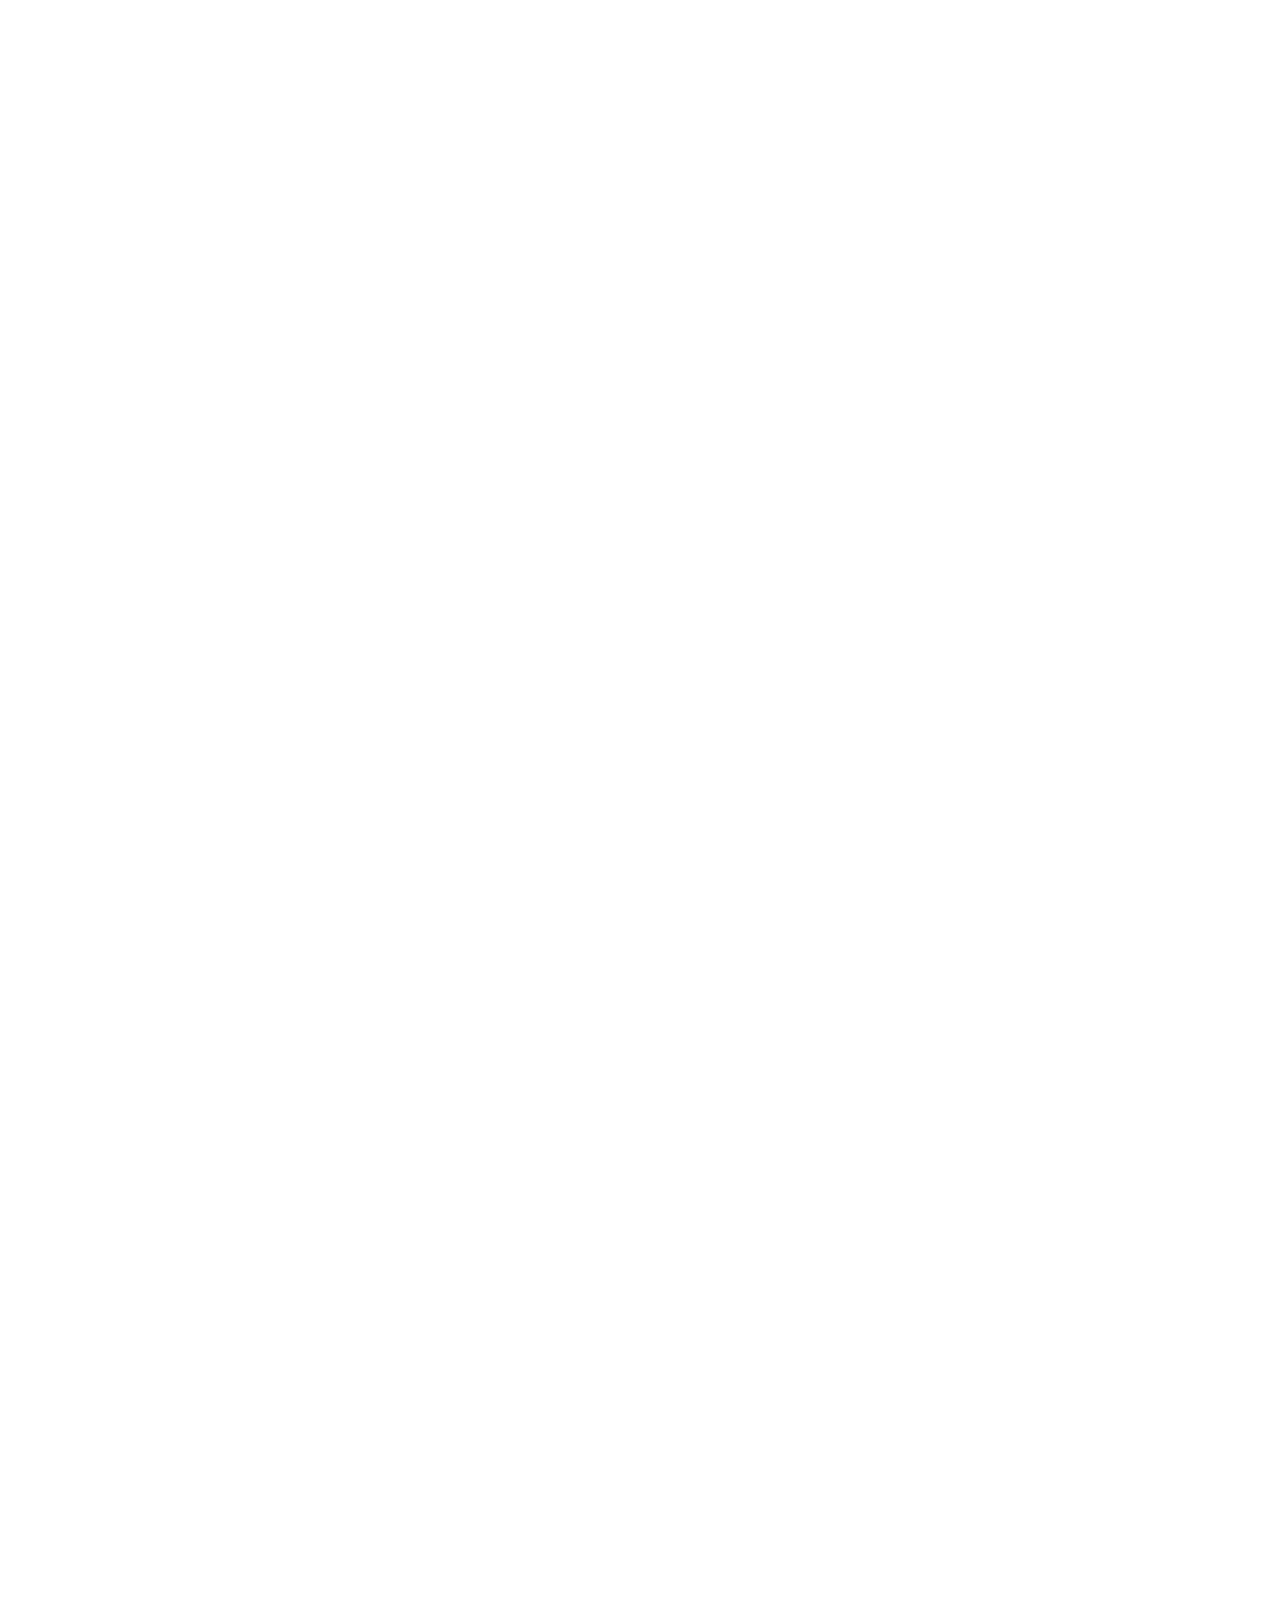
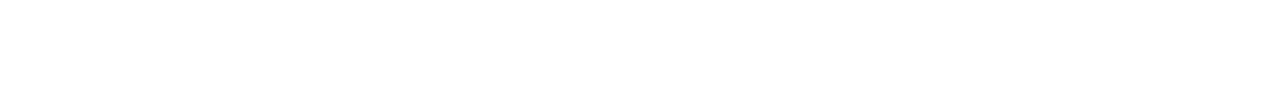
==== index.html @ 86768148 "[Start]1-4" ====
<!DOCTYPE html>
<html>
<head>
  <meta charset="UTF-8">
  <!-- CSSファイルの読み込み -->
  <link rel="stylesheet" href="style.css">
  <title>CARAVAN</title>
</head>
<body>
  <!-- header用のdiv -->
  <!-- main-visual用のdiv -->
  <div class="main-visual">
  	<div class="main-visual-content"></div>
  </div>
  <!-- main用のdiv -->
  <div class="main clearfix">
  	<div class="blog"></div>
  	<div class="sidebar"></div>
  </div>
  <!-- footer用のdiv -->
</body>
</html>
---- style.css ----
* {
  margin: 0;
  padding: 0;
  box-sizing: border-box;
}
/* clearfixを追加 */
.clearfix::after {
  content: "";
  display: block;
  clear: both;
}

.main-visual {
  width: 100%; /* 横幅 */
  height: 300px; /* 高さ */
}
.main-visual-content{
  width: 350px; /* 横幅を指定 */
  height: 300px; /* 親の高さに揃える */
}

.main {
  width: 840px; /* 横幅 */
  /* 中央寄せ（余白がないとできない） */
  margin: 0 auto;
}
.blog {
  width: 600px;
  height: 1400px;
  float: left; /* 要素を左揃えで並べる */
}
.sidebar {
  width: 240px;
  height: 1400px;
  float: left; /* 要素を左揃えで並べる */
}

.clearfix::after {
  content: "";
  display: block;
  clear: both;
}
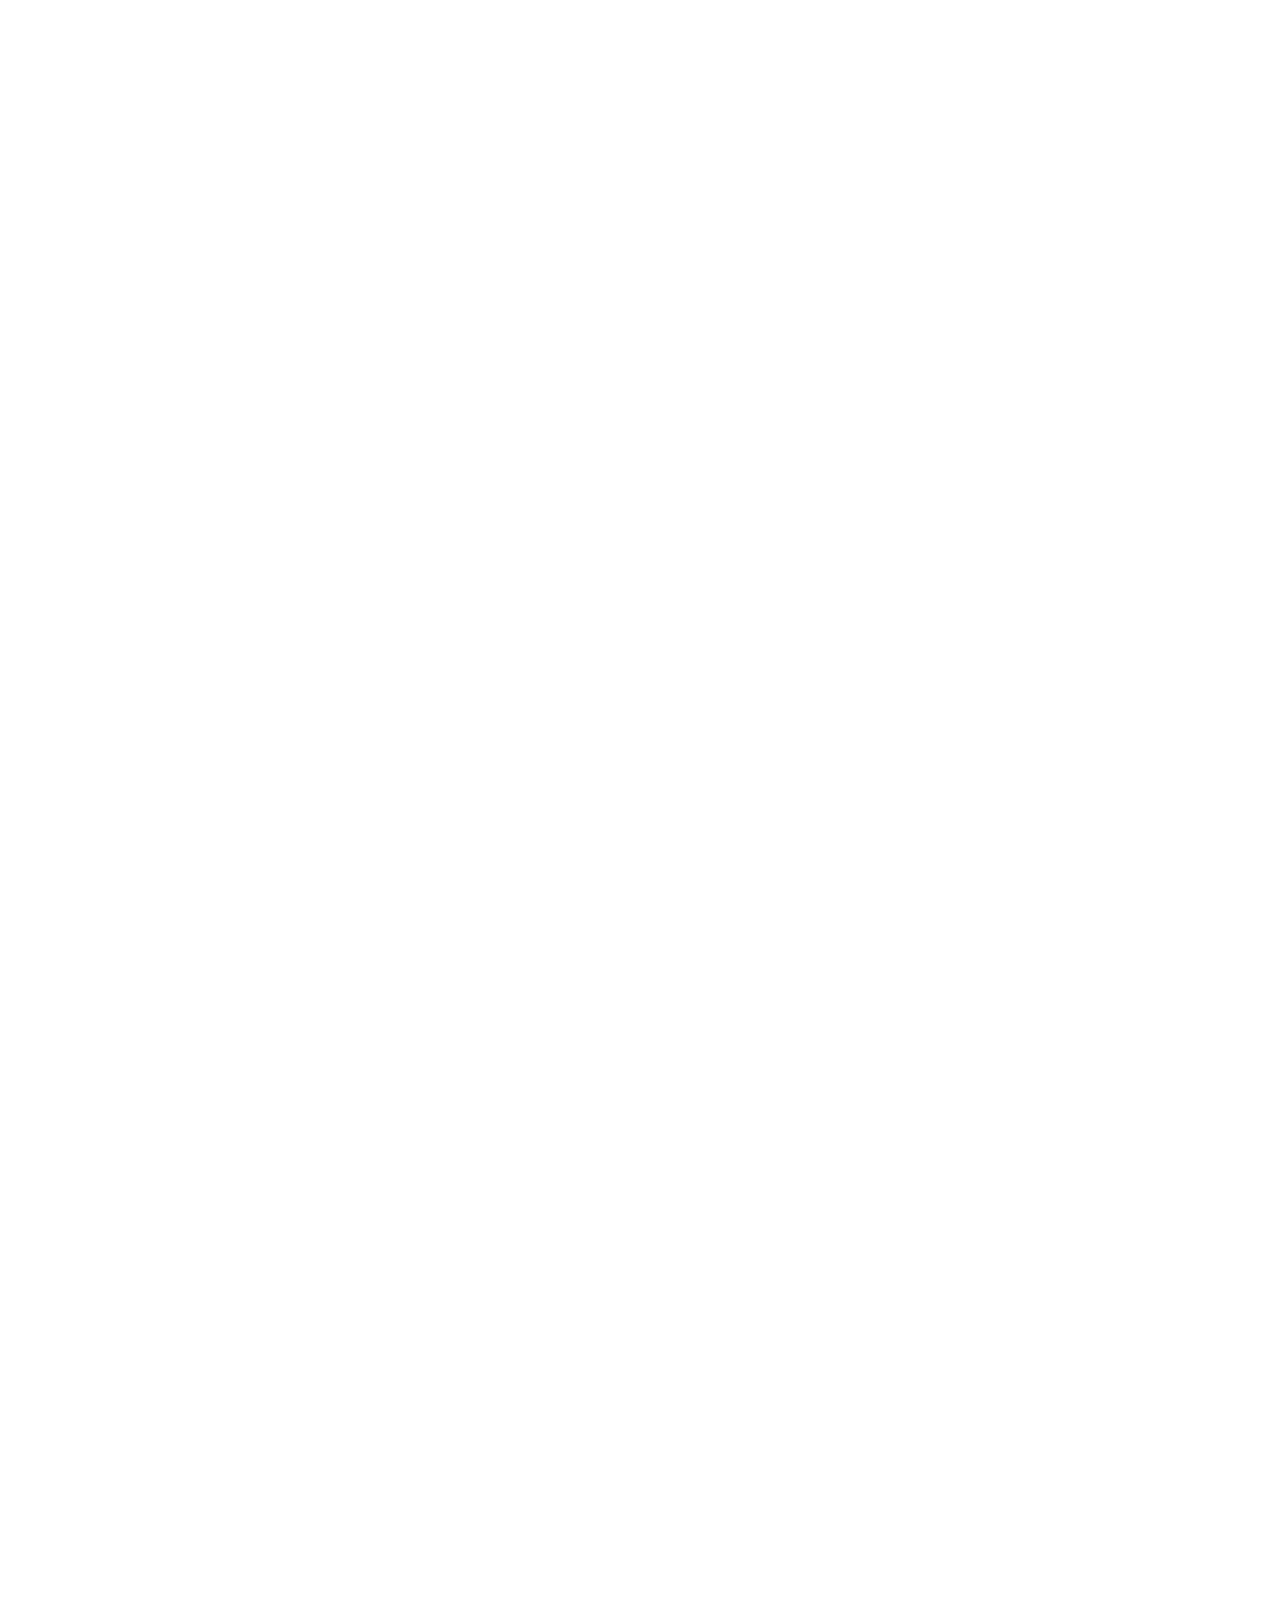
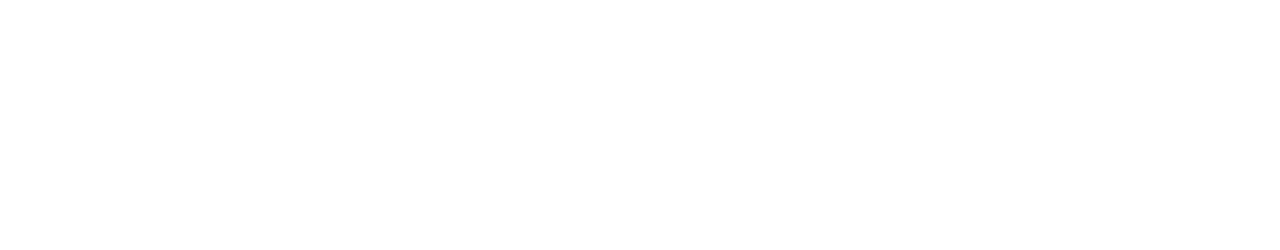
==== commit 3ab1070d: "[Start]1-4" ====
--- a/index.html
+++ b/index.html
@@ -7,7 +7,8 @@
   <title>CARAVAN</title>
 </head>
 <body>
-  <!-- header用のdiv -->
+  <!-- header -->
+  <header></header>
   <!-- main-visual用のdiv -->
   <div class="main-visual">
   	<div class="main-visual-content"></div>
@@ -17,6 +18,7 @@
   	<div class="blog"></div>
   	<div class="sidebar"></div>
   </div>
-  <!-- footer用のdiv -->
+  <!-- footer -->
+  <footer></footer>
 </body>
 </html>--- a/style.css
+++ b/style.css
@@ -3,13 +3,18 @@
   padding: 0;
   box-sizing: border-box;
 }
-/* clearfixを追加 */
+
 .clearfix::after {
   content: "";
   display: block;
   clear: both;
 }
 
+header {
+  width: 90%;
+  padding: 15px 0;
+  margin: 0 auto;
+}
 .main-visual {
   width: 100%; /* 横幅 */
   height: 300px; /* 高さ */
@@ -35,8 +40,7 @@
   float: left; /* 要素を左揃えで並べる */
 }
 
-.clearfix::after {
-  content: "";
-  display: block;
-  clear: both;
+footer {
+  width: 100%; /* 横幅 */
+  height: 120px; /* 高さ */
 }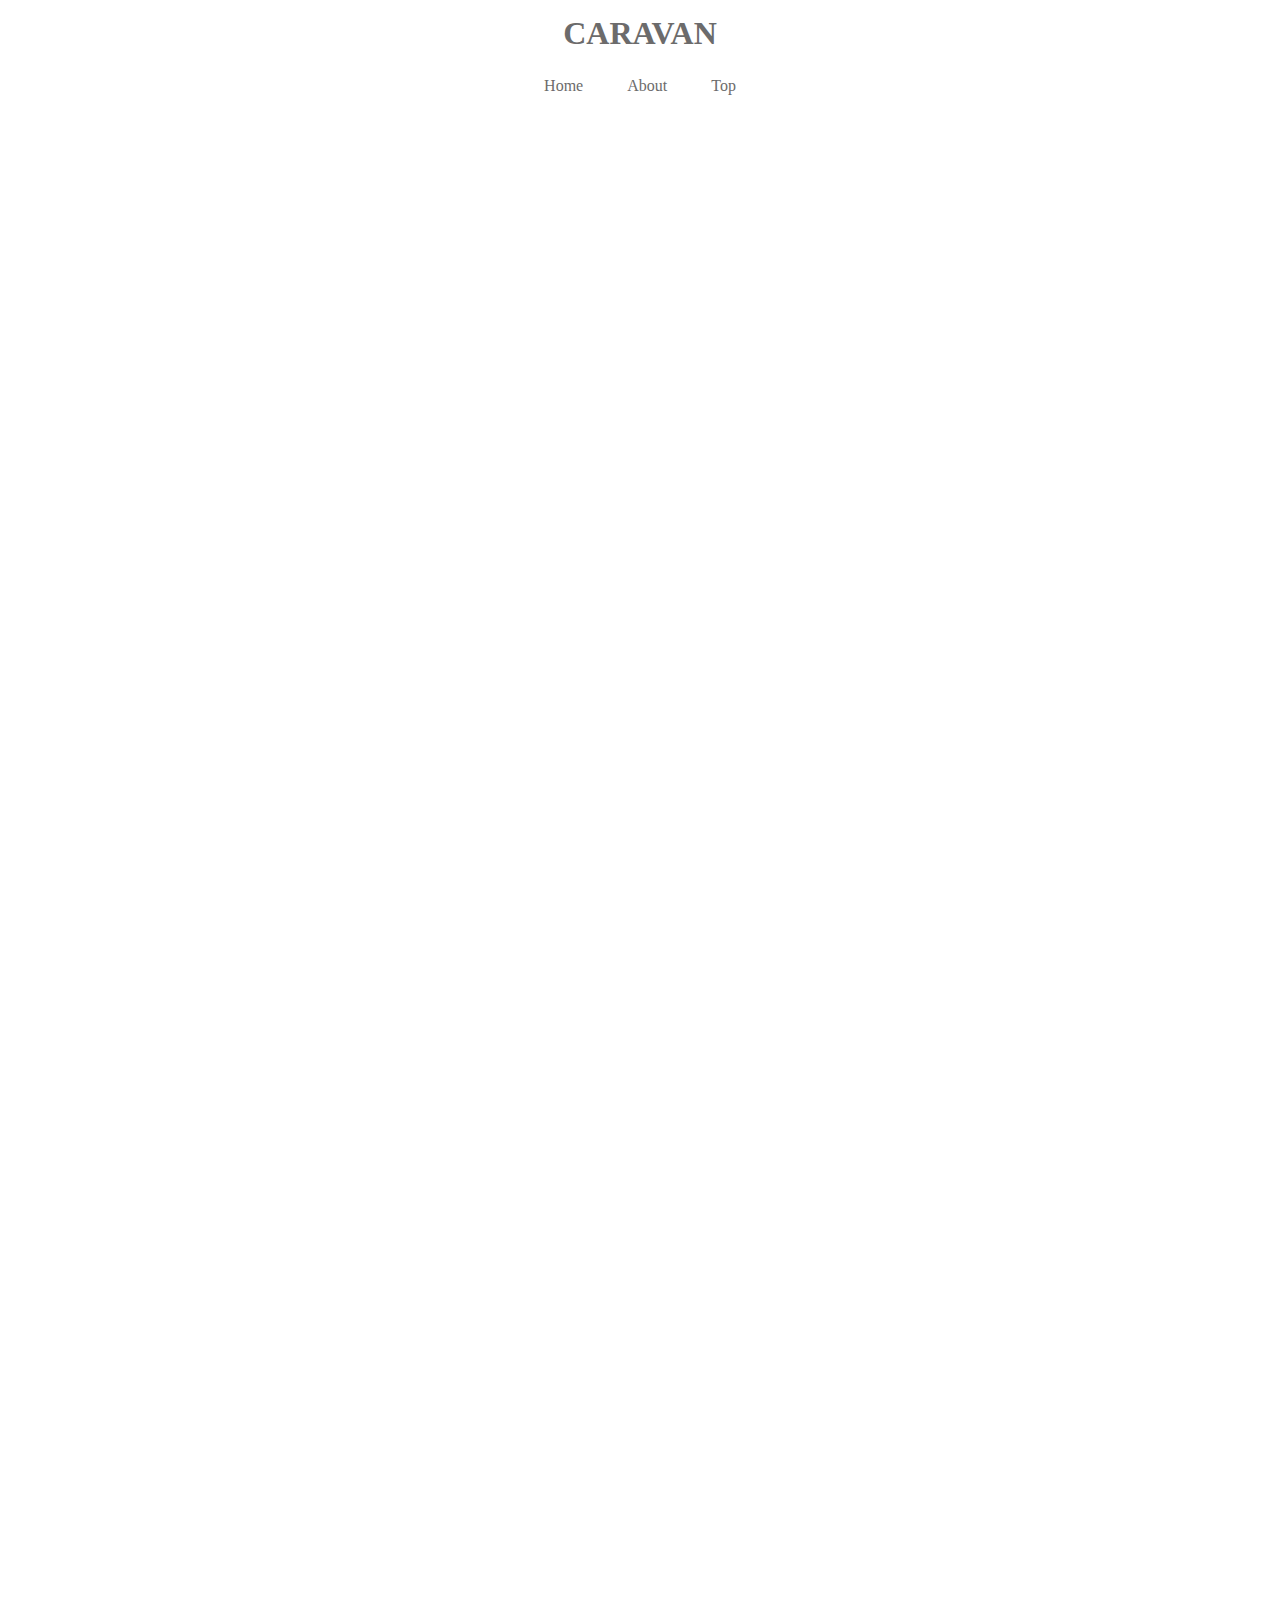
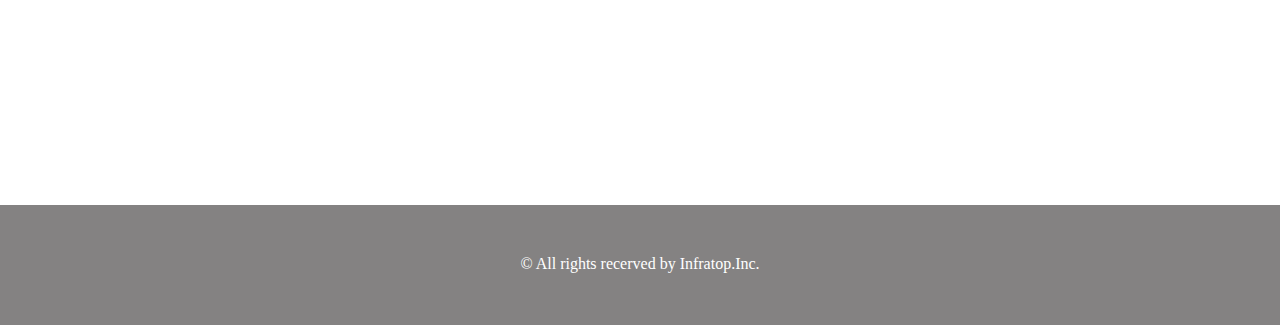
==== commit c103a804: "[Finish]1-4" ====
--- a/index.html
+++ b/index.html
@@ -8,7 +8,20 @@
 </head>
 <body>
   <!-- header -->
-  <header></header>
+  <header>
+    <h1 class="headline">
+      <a href="index.html">CARAVAN</a>
+    </h1>
+  </header>
+  <nav>
+    <ul class="nav-list">
+      <li class="nav-list-item">
+        <a href="Index.html">Home</a>
+        </li>
+        <li class="nav-list-item">About</li>
+        <li class="nav-list-item">Top</li>
+    </ul>
+  </nav>
   <!-- main-visual用のdiv -->
   <div class="main-visual">
   	<div class="main-visual-content"></div>
@@ -19,6 +32,8 @@
   	<div class="sidebar"></div>
   </div>
   <!-- footer -->
-  <footer></footer>
+  <footer>
+    <p class="footer-text">© All rights recerved by Infratop.Inc.</p>
+  </footer>
 </body>
 </html>--- a/style.css
+++ b/style.css
@@ -2,6 +2,10 @@
   margin: 0;
   padding: 0;
   box-sizing: border-box;
+  color: #6c6b6b
+}
+a {
+  text-decoration: none;
 }
 
 .clearfix::after {
@@ -14,7 +18,22 @@
   width: 90%;
   padding: 15px 0;
   margin: 0 auto;
+  text-align: center;
 }
+heder .headline{
+  font-size: 32px;
+}
+.nav-list {
+  text-align: center;
+  padding: 10px 0;
+  margin: 0 auto;
+}
+.nav-list-item {
+  list-style: none;
+  display: inline-block;
+  margin: 0 20px;
+}
+
 .main-visual {
   width: 100%; /* 横幅 */
   height: 300px; /* 高さ */
@@ -26,7 +45,6 @@
 
 .main {
   width: 840px; /* 横幅 */
-  /* 中央寄せ（余白がないとできない） */
   margin: 0 auto;
 }
 .blog {
@@ -41,6 +59,12 @@
 }
 
 footer {
-  width: 100%; /* 横幅 */
-  height: 120px; /* 高さ */
+  width: 100%;
+  height: 120px;
+  text-align: center;
+  padding: 50px 0;
+  background-color: #848282
+}
+.footer-text {
+  color: #fff;
 }